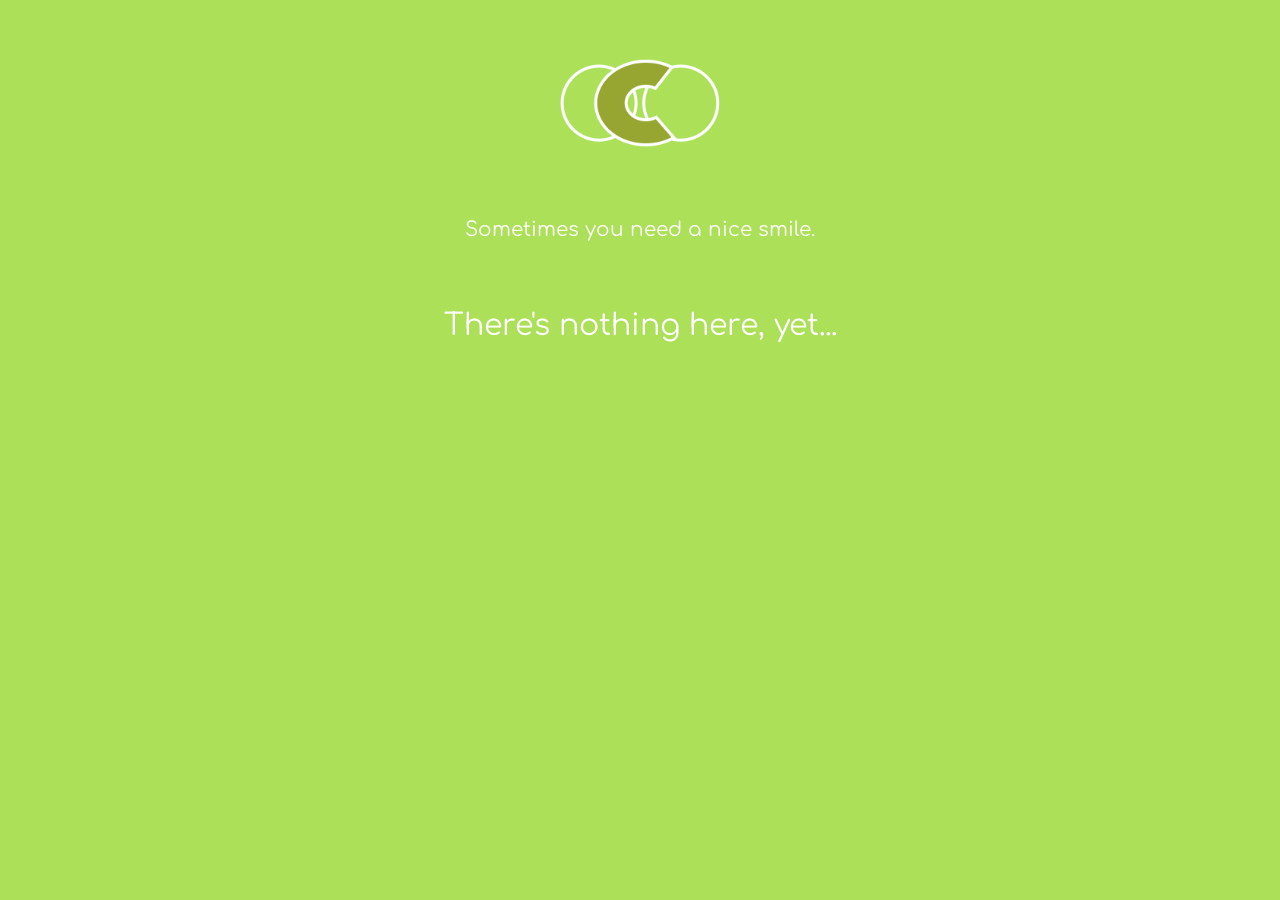
==== index.html @ afa0cd63 "Actual website" ====
<!DOCTYPE html>
<head>
    <title>OCO News</title>
    <link rel="stylesheet" href="style.css">
    <!--Favicons. SVG is for websites that support it, PNG is a backup.-->
    <link rel="icon" href="assets/favicon.svg" type="image/svg+xml">
    <link rel="icon" href="assets/favicon-PNGBACK.png" type="image/png">
</head>

<body>
    <img src="assets/oco.png" width="15%" height="15%" style="display: block; margin-left: auto; margin-right: auto;">
    <p style="font-size: 20px; text-align: center;">Sometimes you need a nice smile.</p>
    <br>
    <p style="font-size: 30px; text-align: center;">There's nothing here, yet...</p>
</body>
---- style.css ----
@import url('https://fonts.googleapis.com/css2?family=Comfortaa:wght@300..700&display=swap');

body {
    background-color:#ACE058;
    color:rgb(255, 255, 255);
    font-family: "Comfortaa", sans-serif;
}
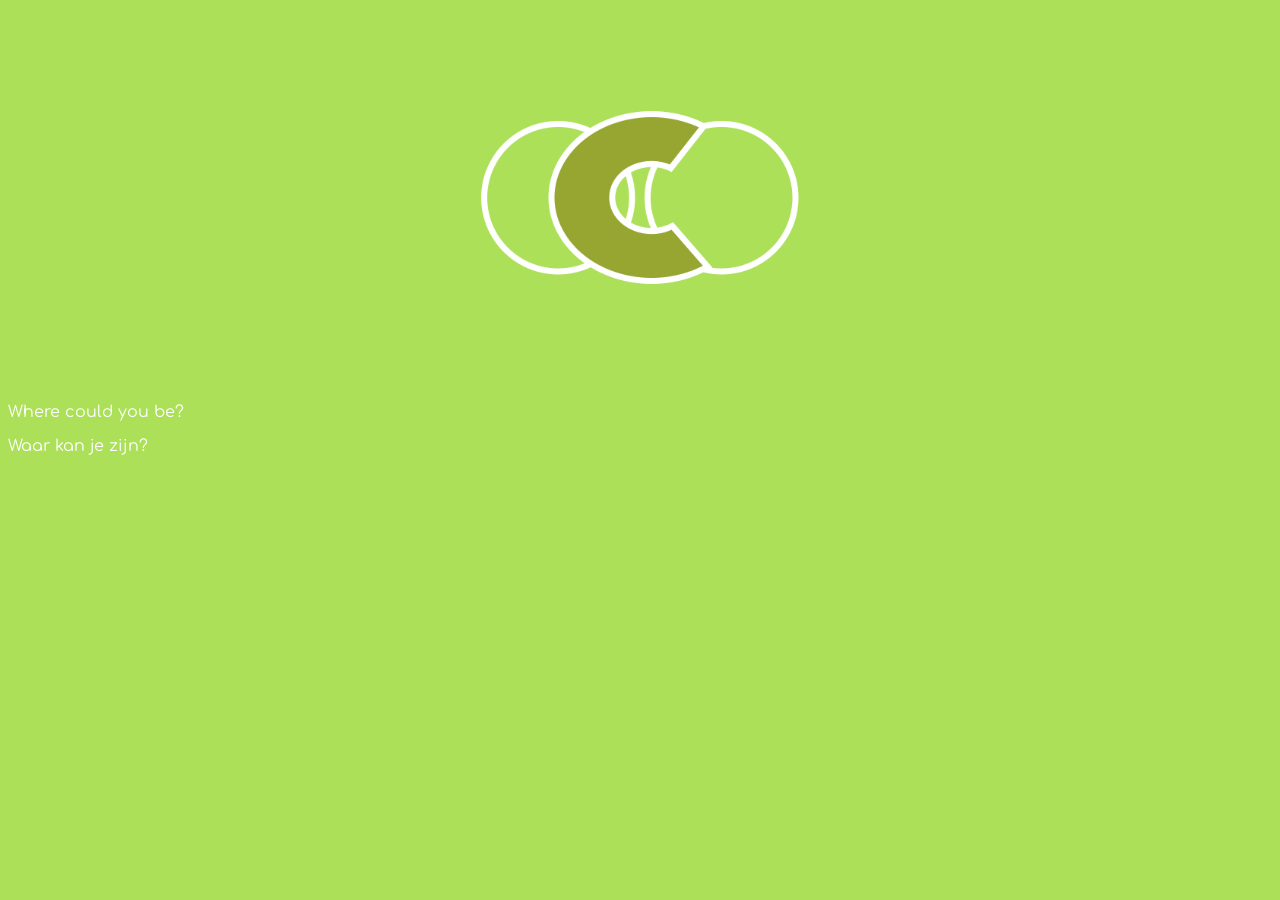
==== commit 4253eb36: "Big update Added language page, NL and EN have their own folders, "index.html" now sends the user to" ====
--- a/index.html
+++ b/index.html
@@ -1,15 +1,15 @@
 <!DOCTYPE html>
 <head>
-    <title>OCO News</title>
+    <title>Olipse C Olipse</title>
+    <link rel="icon" href="assets/favicon-PNGBACK.png">
     <link rel="stylesheet" href="style.css">
-    <!--Favicons. SVG is for websites that support it, PNG is a backup.-->
-    <link rel="icon" href="assets/favicon.svg" type="image/svg+xml">
-    <link rel="icon" href="assets/favicon-PNGBACK.png" type="image/png">
 </head>
-
 <body>
-    <img src="assets/oco.png" width="15%" height="15%" style="display: block; margin-left: auto; margin-right: auto;">
-    <p style="font-size: 20px; text-align: center;">Sometimes you need a nice smile.</p>
-    <br>
-    <p style="font-size: 30px; text-align: center;">There's nothing here, yet...</p>
+    <img src="assets/oco.png" style="display: block; margin-left: auto; margin-right: auto; width: 30%;">
+    <p>Where could you be?</p>
+    <p>Waar kan je zijn?</p>
+    
+    <script>
+        const userLang = navigator.language || navigator.userLanguage;
+    </script>
 </body>
--- a/style.css
+++ b/style.css
@@ -4,4 +4,15 @@
     background-color:#ACE058;
     color:rgb(255, 255, 255);
     font-family: "Comfortaa", sans-serif;
+}
+
+footer {
+    text-align: center;
+}
+
+/* Removing default link colours and decoration for the language page. */
+
+body > div > a.language-option {
+    color: white !important;
+    text-decoration: none;
 }
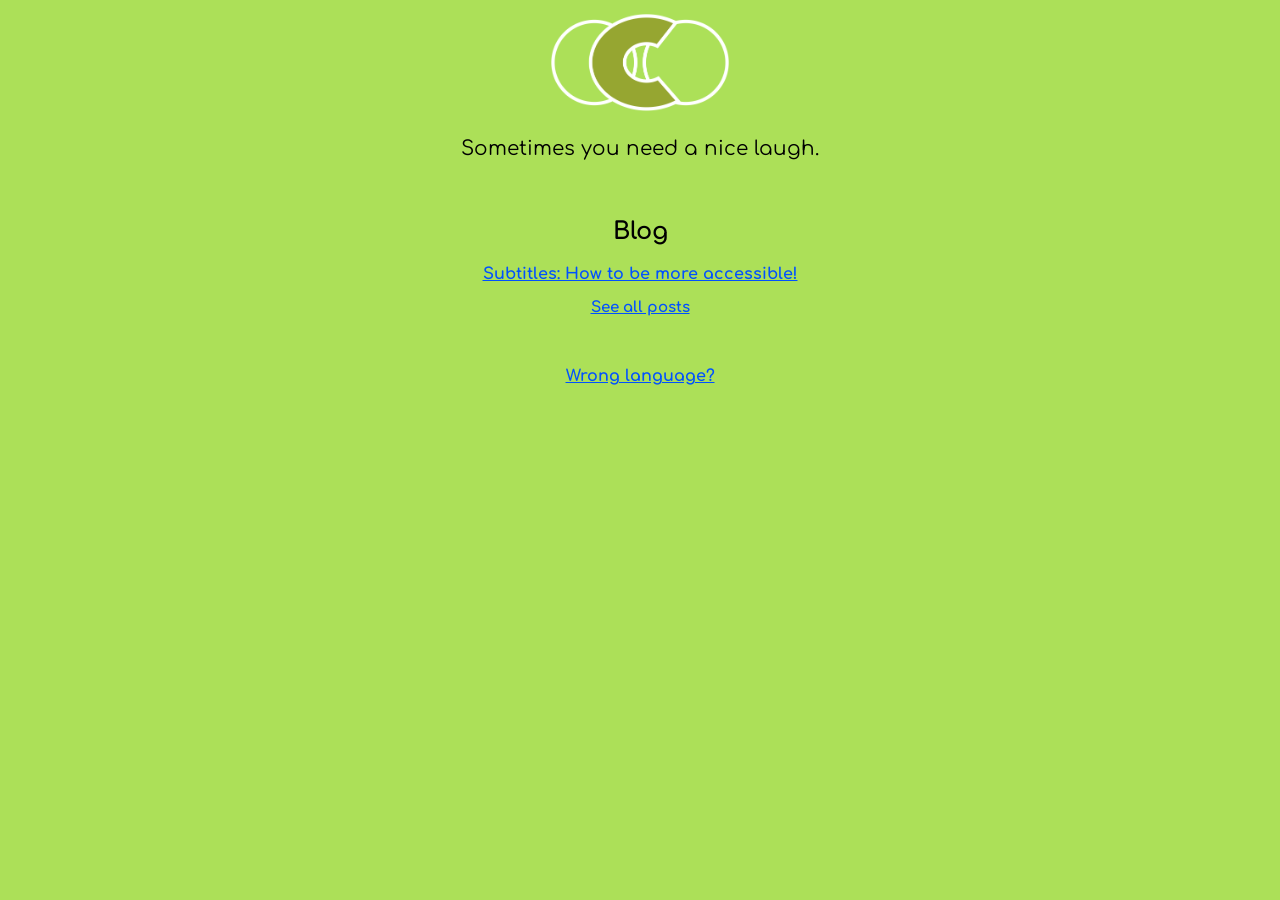
==== commit b4621ec3: "New blog post, fixed ".html" at the end of every page New blog post, "Subtitles: How to be more acce" ====
--- a/index.html
+++ b/index.html
@@ -3,13 +3,22 @@
     <title>Olipse C Olipse</title>
     <link rel="icon" href="assets/favicon-PNGBACK.png">
     <link rel="stylesheet" href="style.css">
+    <script src="script.js"></script>
 </head>
 <body>
-    <img src="assets/oco.png" style="display: block; margin-left: auto; margin-right: auto; width: 30%;">
+    <img src="assets/oco.png" class="logo">
     <p>Where could you be?</p>
     <p>Waar kan je zijn?</p>
     
     <script>
-        const userLang = navigator.language || navigator.userLanguage;
+        const userLang = (navigator.language || navigator.userLanguage).substring(0, 2);
+
+        if (userLang === 'en') {
+            window.location.href = 'EN/index.html';
+        } else if (userLang === 'nl') {
+            window.location.href = 'NL/index.html';
+        } else {
+            window.location.href = 'EN/index.html'; // fallback
+        }
     </script>
 </body>
--- a/style.css
+++ b/style.css
@@ -2,7 +2,7 @@
 
 body {
     background-color:#ACE058;
-    color:rgb(255, 255, 255);
+    color:rgb(0, 0, 0);
     font-family: "Comfortaa", sans-serif;
 }
 
@@ -13,6 +13,47 @@
 /* Removing default link colours and decoration for the language page. */
 
 body > div > a.language-option {
-    color: white !important;
+    color: rgb(0, 0, 0) !important;
     text-decoration: none;
+}
+
+.blog {
+    margin-left: 15%;
+    margin-right: 15%;
+}
+
+a {
+    color: rgb(0, 81, 255);
+    font-weight: bold;
+}
+
+.code {
+    background-color:dimgray;
+    color: white;
+}
+
+th {
+    border-bottom: 1px solid black;
+    padding: 5px;
+}
+
+.logo {
+    width: 15%;
+    height: 15%;
+    display: block;
+    margin-left: auto;
+    margin-right: auto;
+    transition: ease 0.3s
+}
+.logo:hover {
+    filter: drop-shadow(0 0 15px white);
+    transform: scale(1.05);
+    transition: ease 0.3s
+}
+
+.blogpost {
+    border: 2px solid black;
+    padding: 3px;
+    margin-left: 35%;
+    margin-right: 35%;
 }
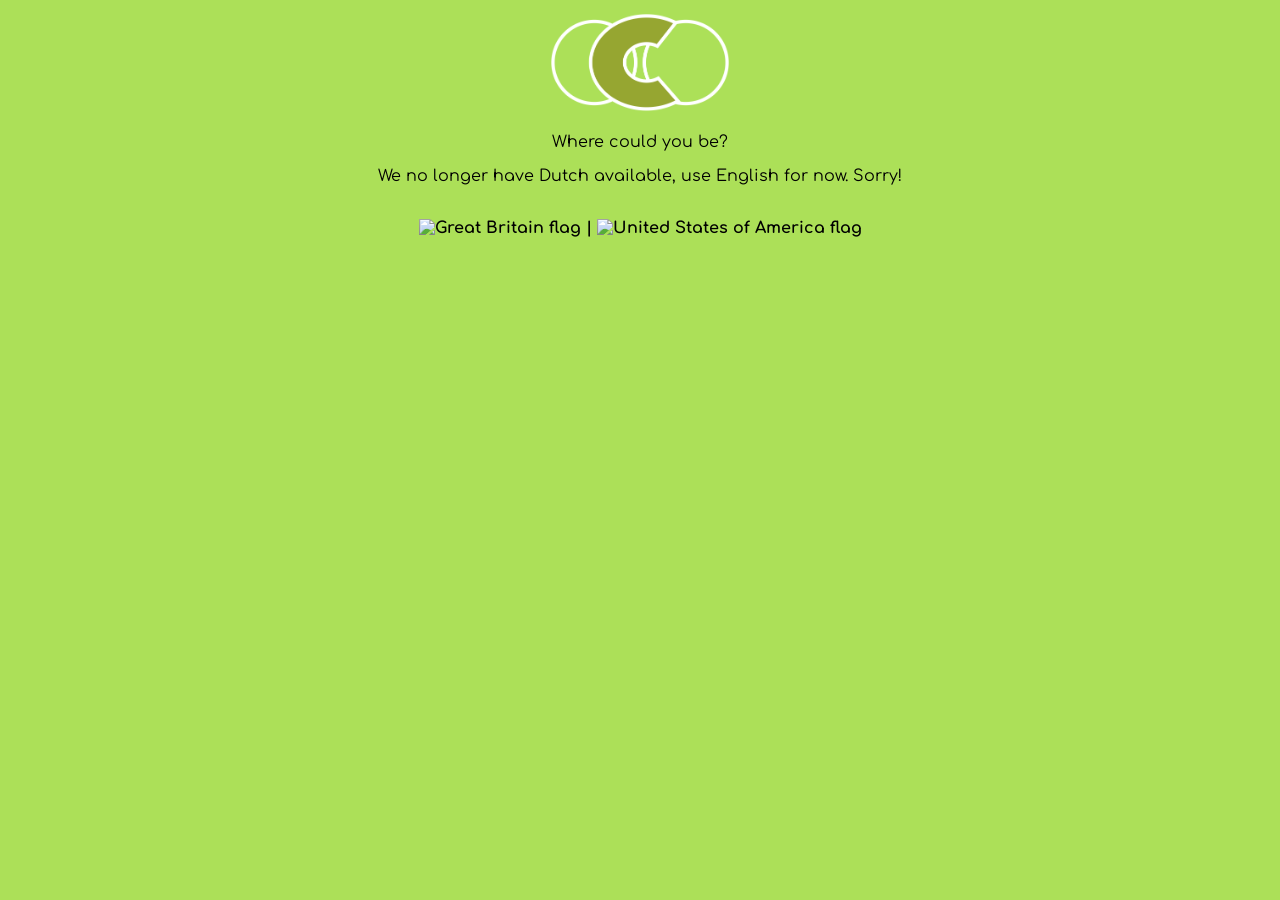
==== commit a213abce: "Accessibility Added better contrasting, decorated the focus and cleaned up some old scripts relating" ====
--- a/index.html
+++ b/index.html
@@ -1,24 +1,23 @@
 <!DOCTYPE html>
+<html lang="en">
 <head>
     <title>Olipse C Olipse</title>
     <link rel="icon" href="assets/favicon-PNGBACK.png">
     <link rel="stylesheet" href="style.css">
     <script src="script.js"></script>
+    <meta name="description" content="Sometimes you need a nice laugh.">
+    <meta charset="utf-8">
+    <!--Open Graph protocol stuff-->
+    <meta property="og:title" content="OCO News">
+    <meta property="og:description" content="Sometimes you need a nice laugh.">
+    <meta property="og:image" content="https://olipse-c-olipse.github.io/oco-news/assets/meta/open-graph_protocol/meta_ogp_thumbnail.png">
+    <meta property="https://olipse-c-olipse.github.io/oco-news/">
+    <meta property="og:type" content="website">
 </head>
 <body>
-    <img src="assets/oco.png" class="logo">
-    <p>Where could you be?</p>
-    <p>Waar kan je zijn?</p>
-    
-    <script>
-        const userLang = (navigator.language || navigator.userLanguage).substring(0, 2);
-
-        if (userLang === 'en') {
-            window.location.href = 'EN/index.html';
-        } else if (userLang === 'nl') {
-            window.location.href = 'NL/index.html';
-        } else {
-            window.location.href = 'EN/index.html'; // fallback
-        }
-    </script>
+    <img alt="Olipse C Olipse logo." src="assets/oco.png" class="logo">
+    <p style="text-align: center;">Where could you be?</p>
+    <p style="text-align: center;">We no longer have Dutch available, use English for now. Sorry!</p>
+    <br>
+    <div class="language-option" style="text-align: center;"><a href="EN/index.html" class="language-option"><img alt="Great Britain flag" src="https://github.com/markjames/famfamfam-flag-icons/blob/master/icons/png/gb.png?raw=true" style="width: 20px;"> | <img alt="United States of America flag" src="https://github.com/markjames/famfamfam-flag-icons/blob/master/icons/png/us.png?raw=true" style="width: 20px;"></a></div>
 </body>
--- a/style.css
+++ b/style.css
@@ -1,5 +1,8 @@
+/* Fonts */
 @import url('https://fonts.googleapis.com/css2?family=Comfortaa:wght@300..700&display=swap');
+@import url('https://fonts.googleapis.com/css2?family=Climate+Crisis:YEAR@1979&display=swap');
 
+/* Main */
 body {
     background-color:#ACE058;
     color:rgb(0, 0, 0);
@@ -17,14 +20,23 @@
     text-decoration: none;
 }
 
+/* Blog */
 .blog {
     margin-left: 15%;
     margin-right: 15%;
 }
 
-a {
-    color: rgb(0, 81, 255);
-    font-weight: bold;
+.blogpost {
+    border: 2px solid black;
+    padding: 1%;
+    margin-left: 35%;
+    margin-right: 35%;
+
+}
+
+.blogpost a {
+    display: block;
+    text-align: center;
 }
 
 .code {
@@ -37,6 +49,7 @@
     padding: 5px;
 }
 
+/* Logo */
 .logo {
     width: 15%;
     height: 15%;
@@ -51,9 +64,58 @@
     transition: ease 0.3s
 }
 
-.blogpost {
-    border: 2px solid black;
-    padding: 3px;
-    margin-left: 35%;
-    margin-right: 35%;
+/* Misc */
+.errorcode {
+    font-family: "Climate Crisis", sans-serif;
+    text-align: center;
+    font-size: 70px;
+}
+
+a {
+    color: rgb(0, 81, 255);
+    font-weight: bold;
+}
+
+/* Dark mode */
+.darkmode {
+    background-color: #394007;
+    color: white;
+    font-family: "Comfortaa", sans-serif;
+}
+
+.darkmode a {
+    color: #F3BDFF
+}
+
+.darkmode th {
+    border-bottom: 1px solid white;
+}
+
+button {
+    margin: auto;
+    display: flex;
+    background-color: #394007;
+    border-color: black;
+    border-radius: 5px;
+}
+
+.darkmode-button {
+    background-color: #ACE058;
+    border-color: white;
+}
+
+.darkmode :focus-visible {
+    outline: 3px dashed #F3BDFF
+}
+
+.darkmode .blogpost {
+    border: 2px solid white
+}
+
+/* Keyboard nav */
+
+:focus-visible {
+    outline: 3px dashed rgb(0, 81, 255);
+    outline-offset: 5px;
+    border-radius: 5px;
 }
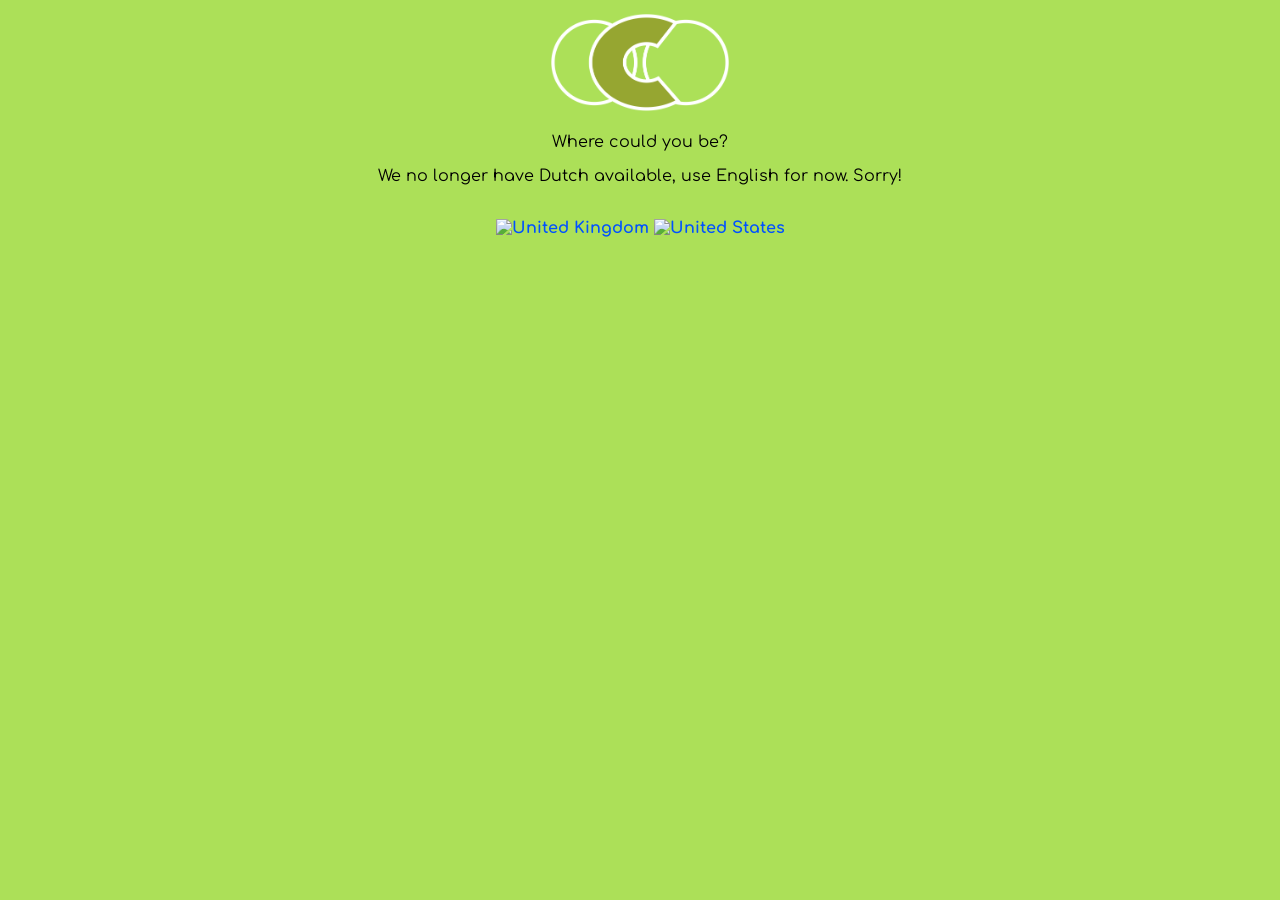
==== commit ae42a05c: "General JS fixes, switch to Flagpedia CDN" ====
--- a/index.html
+++ b/index.html
@@ -4,7 +4,7 @@
     <title>Olipse C Olipse</title>
     <link rel="icon" href="assets/favicon-PNGBACK.png">
     <link rel="stylesheet" href="style.css">
-    <script src="script.js"></script>
+    <script src="script.js" defer></script>
     <meta name="description" content="Sometimes you need a nice laugh.">
     <meta charset="utf-8">
     <!--Open Graph protocol stuff-->
@@ -19,5 +19,16 @@
     <p style="text-align: center;">Where could you be?</p>
     <p style="text-align: center;">We no longer have Dutch available, use English for now. Sorry!</p>
     <br>
-    <div class="language-option" style="text-align: center;"><a href="EN/index.html" class="language-option"><img alt="Great Britain flag" src="https://github.com/markjames/famfamfam-flag-icons/blob/master/icons/png/gb.png?raw=true" style="width: 20px;"> | <img alt="United States of America flag" src="https://github.com/markjames/famfamfam-flag-icons/blob/master/icons/png/us.png?raw=true" style="width: 20px;"></a></div>
+    <div class="language-option"></div><a href="EN/index.html" class="language-option">
+        <picture>
+            <source type="image/webp" srcset="https://flagcdn.com/w40/gb.webp, https://flagcdn.com/w80/gb.webp 2x">
+            <source type="image/png" srcset="https://flagcdn.com/w40/gb.png, https://flagcdn.com/w80/gb.png 2x">
+            <img src="https://flagcdn.com/w40/gb.png" width="40" alt="United Kingdom">
+        </picture>
+        <picture>
+            <source type="image/webp" srcset="https://flagcdn.com/w40/us.webp, https://flagcdn.com/w80 gb.webp 2x">
+            <source type="image/png" srcset="https://flagcdn.com/w40/us.webp, https://flagcdn.com/w80/us.png 2x">
+            <img src="https://flagcdn.com/w40/us.png" width="40" alt="United States">
+        </picture>
+</a></div>
 </body>
--- a/style.css
+++ b/style.css
@@ -1,6 +1,12 @@
 /* Fonts */
 @import url('https://fonts.googleapis.com/css2?family=Comfortaa:wght@300..700&display=swap');
 @import url('https://fonts.googleapis.com/css2?family=Climate+Crisis:YEAR@1979&display=swap');
+@font-face {
+    font-family: "OpenDyslexic";
+    src: url("assets/opendyslexic/OpenDyslexic-Regular.otf") format("opentype");
+    font-weight: normal;
+    font-style: normal;
+}
 
 /* Main */
 body {
@@ -13,10 +19,20 @@
     text-align: center;
 }
 
+button {
+    display: flex;
+    background-color: #394007;
+    border-color: black;
+    border-radius: 5px;
+}
+
 /* Removing default link colours and decoration for the language page. */
 
-body > div > a.language-option {
-    color: rgb(0, 0, 0) !important;
+.language-option {
+    display: flex;
+    margin: 0 auto;
+    width: fit-content;
+    gap: 5px;
     text-decoration: none;
 }
 
@@ -53,7 +69,7 @@
 .logo {
     width: 15%;
     height: 15%;
-    display: block;
+    display: flex;
     margin-left: auto;
     margin-right: auto;
     transition: ease 0.3s
@@ -91,15 +107,7 @@
     border-bottom: 1px solid white;
 }
 
-button {
-    margin: auto;
-    display: flex;
-    background-color: #394007;
-    border-color: black;
-    border-radius: 5px;
-}
-
-.darkmode-button {
+.darkmode button {
     background-color: #ACE058;
     border-color: white;
 }
@@ -112,10 +120,16 @@
     border: 2px solid white
 }
 
+/* Dyslexia */
+body.dyslexiaFont {
+    font-family: "OpenDyslexic";
+}
+
 /* Keyboard nav */
 
 :focus-visible {
-    outline: 3px dashed rgb(0, 81, 255);
-    outline-offset: 5px;
-    border-radius: 5px;
+    outline: 2px dashed rgb(0, 81, 255);
+    outline-offset: 4px;
+    border-radius: 4px;
+}
 }
